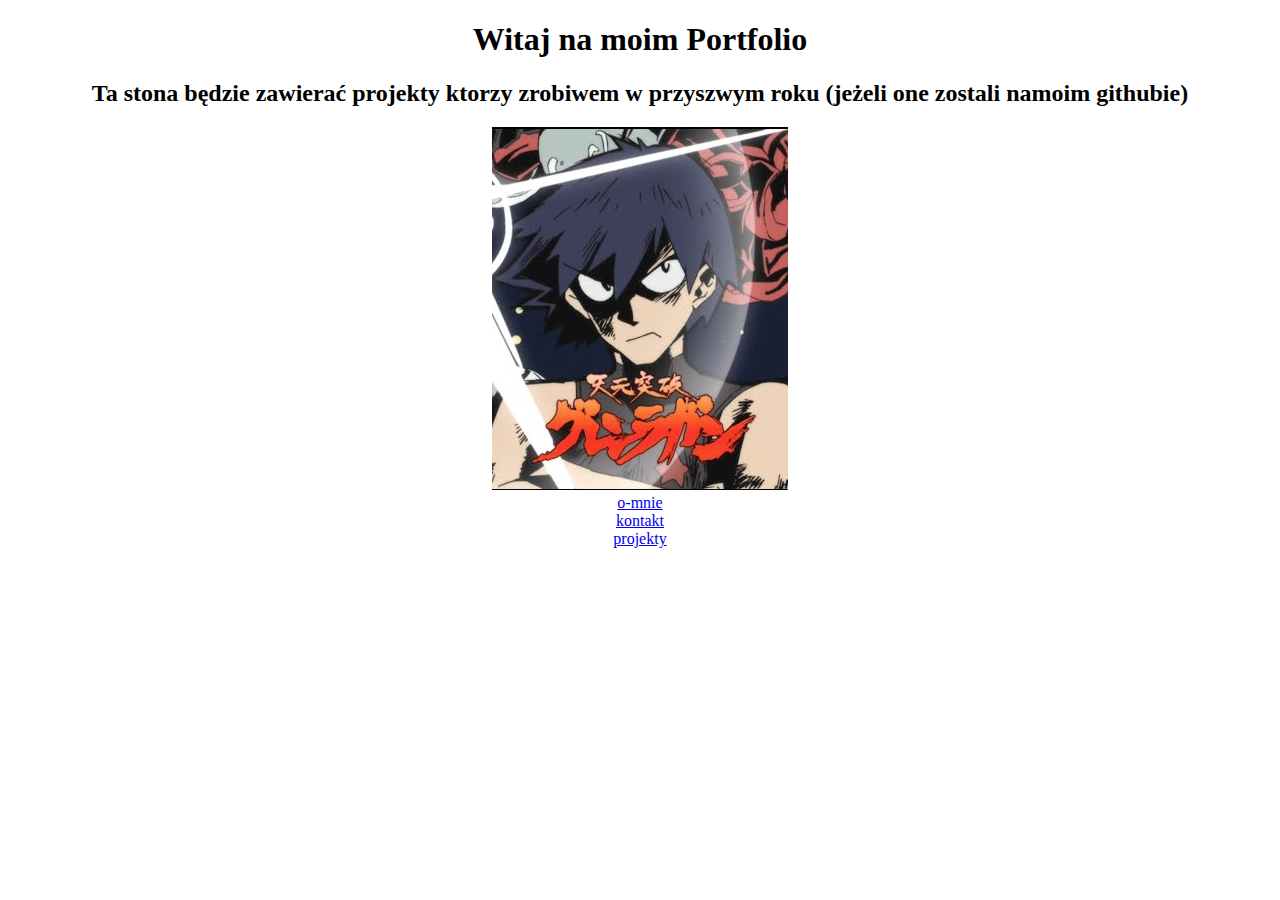
==== index.html @ 4bef06f5 "Add files via upload" ====
<!DOCTYPE html>
<html lang="en">
<head>
    <meta charset="UTF-8">
    <meta name="viewport" content="width=device-width, initial-scale=1.0">
    <title>Document</title>
    <center><h1>Witaj na moim Portfolio</h1></center>
    <center><h2>Ta stona będzie zawierać projekty ktorzy zrobiwem w przyszwym roku (jeżeli one zostali namoim githubie)</h2></center>
    <center><img src="Zrzut ekranu 2024-09-09 120900.png" alt=""></center>
</head>
<body>
    <center>
    <li><a href="omnie.html" target="_blank">o-mnie</a></li>
    <li><a href="kontakt.html" target="_blank">kontakt</a></li>
    <li><a href="projekty.html" target="_blank">projekty</a></li>
</center>
    
    
    
</body>
</html>
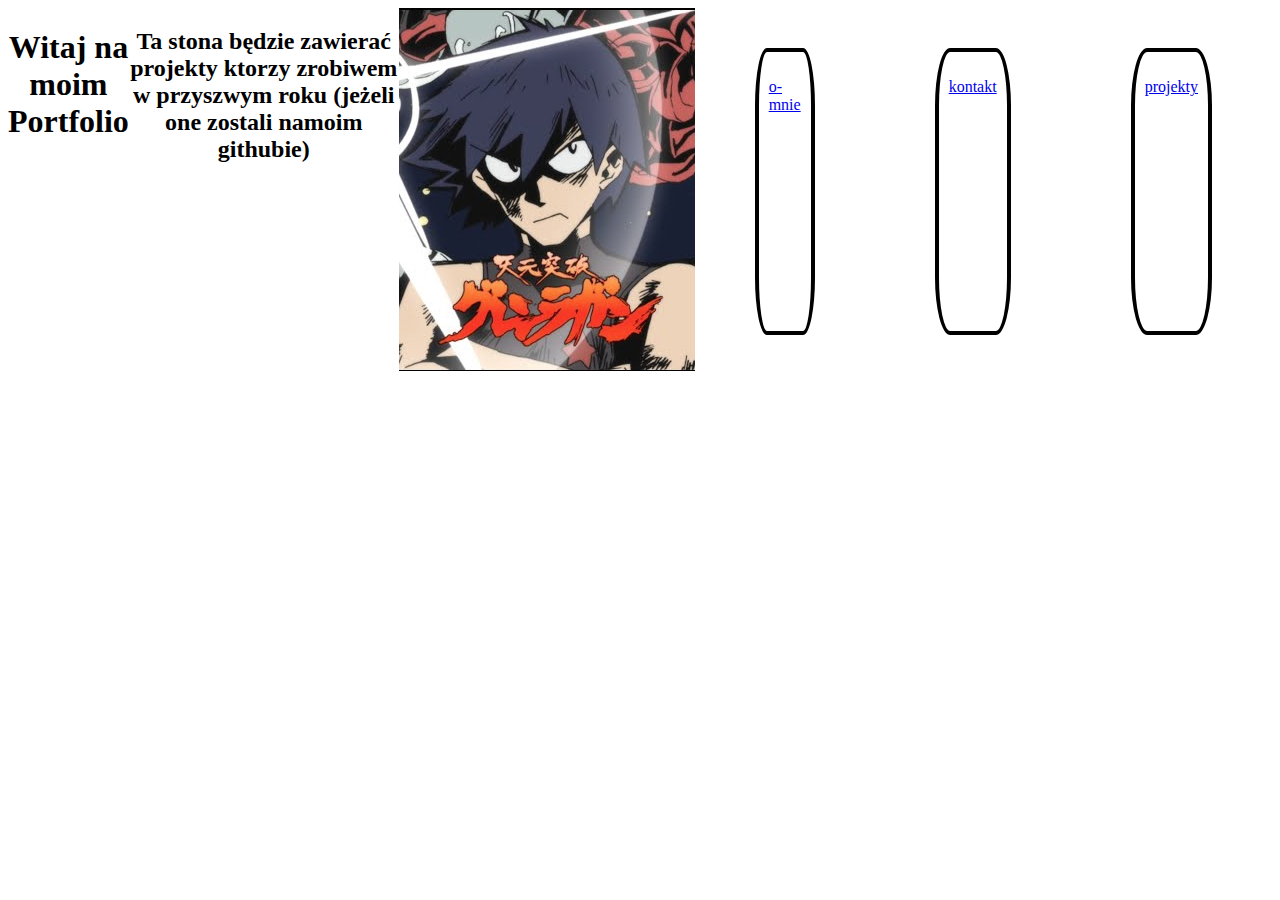
==== commit 2deec328: "Update index.html" ====
--- a/index.html
+++ b/index.html
@@ -4,18 +4,25 @@
     <meta charset="UTF-8">
     <meta name="viewport" content="width=device-width, initial-scale=1.0">
     <title>Document</title>
+    <link rel="stylesheet" href="style.css">
     <center><h1>Witaj na moim Portfolio</h1></center>
     <center><h2>Ta stona będzie zawierać projekty ktorzy zrobiwem w przyszwym roku (jeżeli one zostali namoim githubie)</h2></center>
     <center><img src="Zrzut ekranu 2024-09-09 120900.png" alt=""></center>
 </head>
 <body>
-    <center>
-    <li><a href="omnie.html" target="_blank">o-mnie</a></li>
-    <li><a href="kontakt.html" target="_blank">kontakt</a></li>
-    <li><a href="projekty.html" target="_blank">projekty</a></li>
+    <div class="synek">
+        <p><a href="omnie.html" target="_blank">o-mnie</a></p>
+    </div>
+    <div class="synek">
+        <p><a href="kontakt.html" target="_blank">kontakt</a></p>
+    </div>
+    <div class="synek">
+        <p><a href="projekty.html" target="_blank">projekty</a></p>
+    </div>
+    
 </center>
     
     
     
 </body>
-</html>+</html>
--- a/style.css
+++ b/style.css
@@ -0,0 +1,16 @@
+body{
+    display: flex;
+    flex-direction: row;
+    justify-content: center;
+}
+.synek{
+    border: solid black 4px;
+    margin: 40px 60px;
+    padding: 10px;
+    border-radius: 20%;
+}
+.synek:hover{
+    color: blue;
+    border-color: black;
+    border-radius: 20%;
+}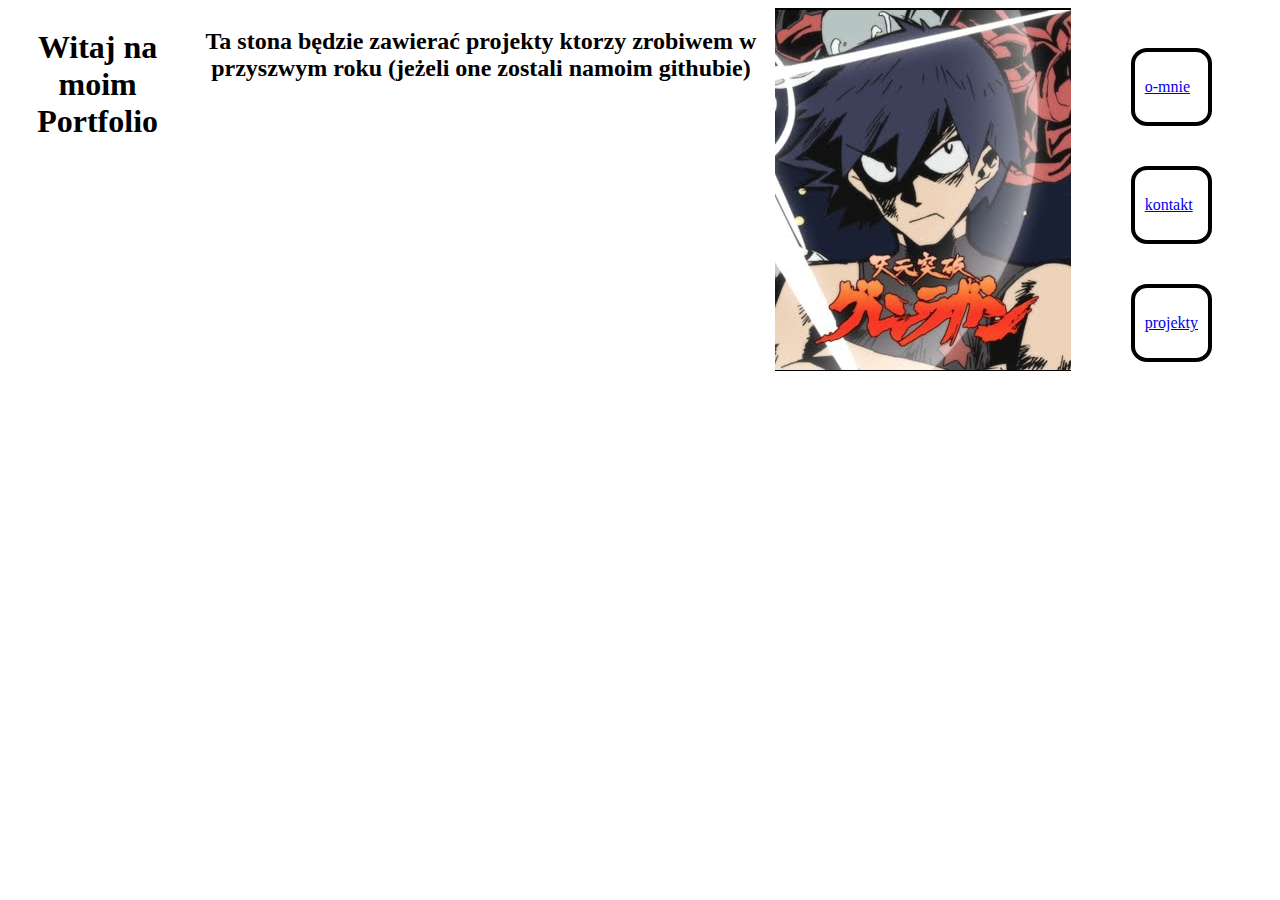
==== commit bc5e3d80: "Update index.html" ====
--- a/index.html
+++ b/index.html
@@ -10,6 +10,7 @@
     <center><img src="Zrzut ekranu 2024-09-09 120900.png" alt=""></center>
 </head>
 <body>
+    <div class="b">
     <div class="synek">
         <p><a href="omnie.html" target="_blank">o-mnie</a></p>
     </div>
@@ -19,8 +20,8 @@
     <div class="synek">
         <p><a href="projekty.html" target="_blank">projekty</a></p>
     </div>
-    
-</center>
+    </div>
+
     
     
     
